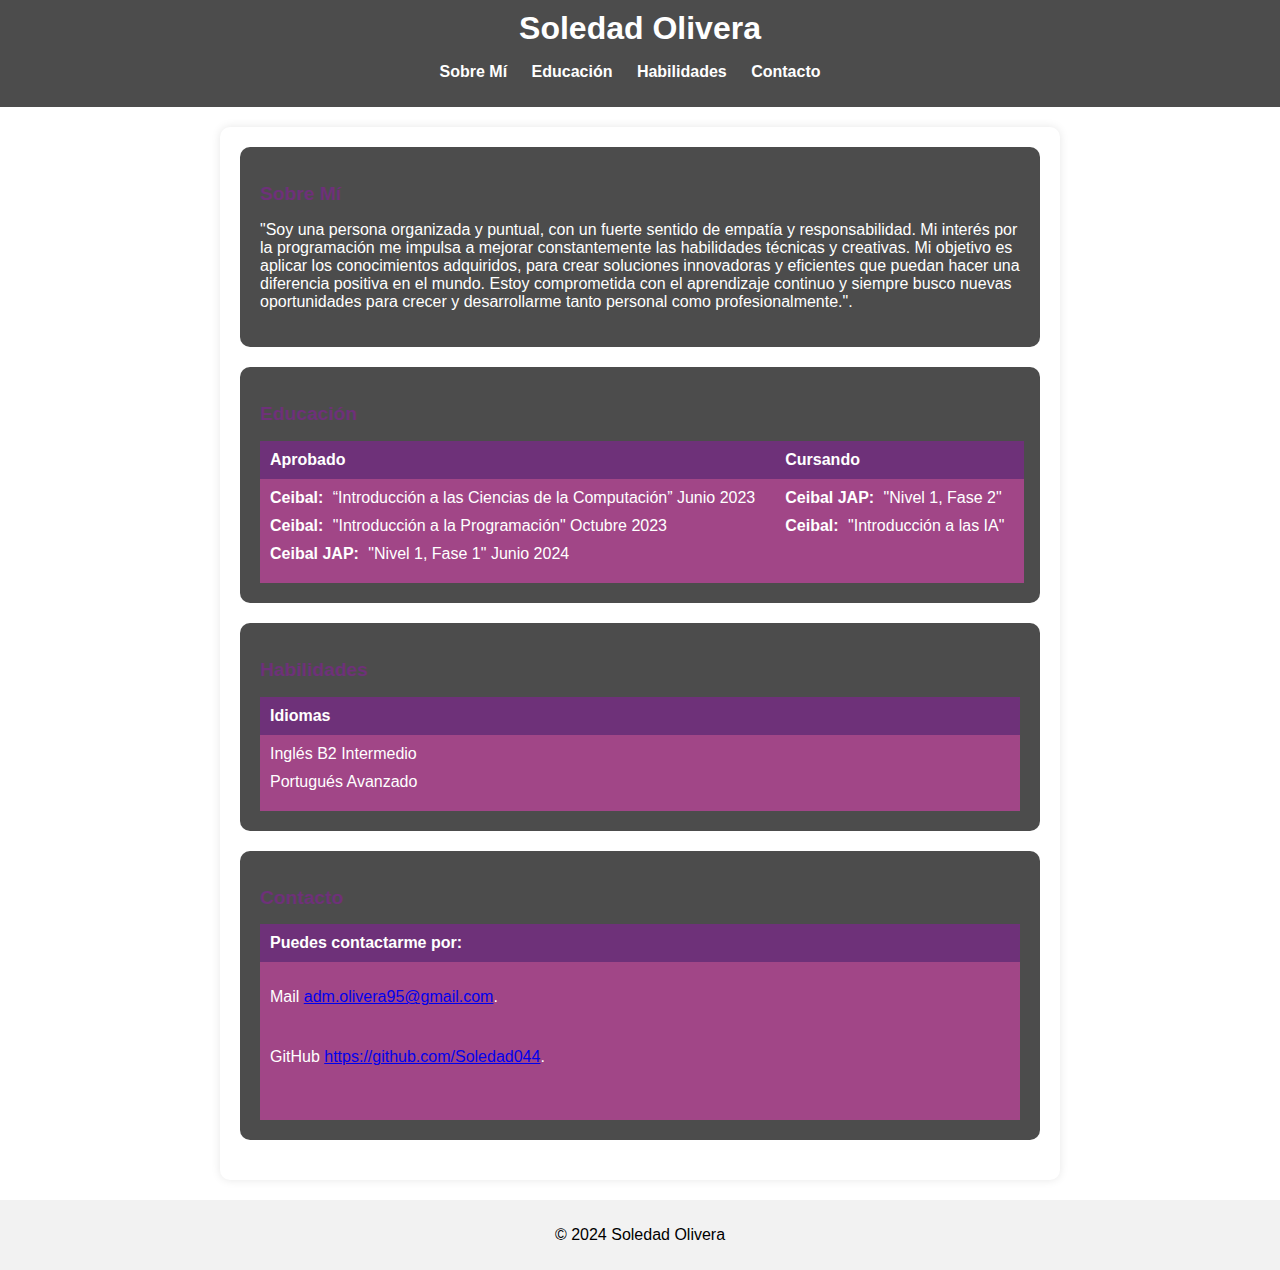
==== index.html @ cf4e7a8e ""Modificados los nombres para mejor visualización"" ====
<!DOCTYPE html>
<html lang="es">
<head>
    <meta charset="UTF-8">
    <meta name="viewport" content="width=device-width, initial-scale=1.0">
    <title>Portfolio 1</title>
    <link rel="stylesheet" href="styles.css">
</head>

<body>
    <header>
        <h1>Soledad Olivera</h1>
        <nav>
            <ul>
                <li><a href="#sobre-mi">Sobre Mí</a></li>
                <li><a href="#educacion">Educación</a></li>
                <li><a href="#habilidades">Habilidades</a></li>
                <li><a href="#contacto">Contacto</a></li>
            </ul>
        </nav>
    </header>

    <main>
        <section id="sobre-mi">
            <h2>Sobre Mí</h2>
            <p>"Soy una persona organizada y puntual, con un fuerte sentido de empatía y responsabilidad. 
                Mi interés por la programación me impulsa a mejorar constantemente las habilidades técnicas y creativas. 
                Mi objetivo es aplicar los conocimientos adquiridos, para crear soluciones innovadoras y eficientes 
                que puedan hacer una diferencia positiva en el mundo.
                Estoy comprometida con el aprendizaje continuo y siempre busco nuevas oportunidades para crecer y 
                desarrollarme tanto personal como profesionalmente.".</p>
        </section>

        <section id="educacion">
            <h2>Educación</h2>
            <table>
                <thead>
                    <tr>
                        <th>Aprobado</th>
                        <th>Cursando</th>
                    </tr>
                </thead>
                <tbody>
                    <tr>
                        <td>
                            <ul>
                                <li><strong>Ceibal:</strong> “Introducción a las Ciencias de la Computación” Junio 2023</li><br>
                                <li><strong>Ceibal:</strong> "Introducción a la Programación" Octubre 2023</li><br>
                                <li><strong>Ceibal JAP:</strong> "Nivel 1, Fase 1" Junio 2024</li><br>
                            </ul>
                        </td>
                        <td>
                            <ul>
                                <li><strong>Ceibal JAP:</strong> "Nivel 1, Fase 2"</li><br>
                                <li><strong>Ceibal:</strong> "Introducción a las IA"</li><br>
                            </ul>
                        </td>
                    </tr>
                </tbody>
            </table>
        </section>

        <section id="habilidades">
            <h2>Habilidades</h2>  
 <table>
    <thead>
        <tr>
            <th>Idiomas</th>
        </tr>
    </thead>
    <tbody>
        <tr>
            <td>
                <ul>
                    <li>Inglés B2 Intermedio</li><br>
                    <li>Portugués Avanzado<br>
               </ul>
            </td>
        </tr>
    </tbody>
</table>
        </section>

        <section id="contacto">
            <h2>Contacto</h2>
            <table>
                <thead>
                    <tr>
                        <th>Puedes contactarme por:</th>
                    </tr>
                </thead>
                <tbody>
                    <tr>
                        <td>
                            <ul>
                                <li><p>Mail <a href="mailto:adm.olivera95@gmail.com">adm.olivera95@gmail.com</a>.</p></li><br>
                                <li><p>GitHub <a href="https://github.com/Soledad044">https://github.com/Soledad044</a>.</p><br>
                           </ul>
                        </td>
                    </tr>
                </tbody>
            </table>
        </section>
    </main>

    <footer>
        <p>&copy; 2024 Soledad Olivera</p>
    </footer>
</body>
</html>
---- styles.css ----
/* Estilos generales */
body {
    background-image: url('https://images4.alphacoders.com/134/thumb-1920-1347180.png');
    background-size: cover;
    background-repeat: no-repeat;
    background-attachment: fixed;
    font-family: Arial, sans-serif;
    color: #000000; /* Color de texto principal */
    margin: 0;
    padding: 0;
    text-align: left; /* Alineación general del texto a la izquierda */
}

header {
    background-color: rgba(0, 0, 0, 0.7); /* Fondo negro semitransparente para el encabezado */
    padding: 10px 0;
    text-align: center;
}

header h1 {
    color: #fff; /* Color de texto blanco para el encabezado */
    margin: 0;
}

header nav ul {
    list-style-type: none;
    padding: 0;
}

header nav ul li {
    display: inline-block;
    margin-right: 20px;
}

header nav ul li a {
    color: #fff;
    text-decoration: none;
    font-weight: bold;
    transition: color 0.3s ease;
}

header nav ul li a:hover {
    color: #e75480; /* Cambio de color al pasar el mouse sobre los enlaces */
}

main {
    padding: 20px;
    margin: 20px auto;
    max-width: 800px;
    border-radius: 10px;
    box-shadow: 0 0 10px rgba(0, 0, 0, 0.1); /* Sombra ligera */
}

section {
    margin-bottom: 20px;
    padding: 20px;
    border-radius: 10px;
    background-color: rgba(0, 0, 0, 0.7); /* Fondo negro semitransparente para las secciones */
    color: #fff; /* Texto blanco para las secciones */
}

section h2 {
    color: #6e3179; /* Morado oscuro para los títulos de sección */
    font-family: Arial, Helvetica, sans-serif;
    font-size: larger;
    }

section ul {
    list-style-type: none;
    padding: 0;
    overflow-x: auto; /* Añadido para que se pueda hacer scroll horizontal en caso de contenido desbordante */
    white-space: nowrap; /* Evita que los elementos se salten de línea */
}

section ul li {
    display: inline-block;
    margin-right: 10px;
}

section ul li strong {
    font-weight: bold;
    margin-right: 5px;
}

/* Estilos para la sección de Sobre Mí */
#sobre-mi {
    text-align: left; /* Alineación a la izquierda del texto */
    padding: 20px;
    margin-bottom: 20px;
    border-radius: 10px;
    background-color: rgba(0, 0, 0, 0.7);
    color: #fff;
}

/* Estilos para la sección de Educación */
#educacion {
    text-align: left; /* Alineación a la izquierda del texto */
    padding: 20px;
    margin-bottom: 20px;
    border-radius: 10px;
    background-color: rgba(0, 0, 0, 0.7);
    color: #fff;
}

#educacion table {
    width: 100%;
    border-collapse: collapse;
}

#educacion table th,
#educacion table td {
    padding: 10px;
    text-align: left;
    vertical-align: top;
}

#educacion table th {
    background-color: #6e3179; /* Morado oscuro para el fondo de los encabezados */
    color: #fff; /* Texto blanco para los encabezados */
    font-weight: bold;
}

#educacion table td ul {
    list-style-type: none;
    padding: 0;
    margin: 0;
}

#educacion table td:nth-child(odd) {
    background-color: rgba(198, 69, 161, 0.7); 
}

#educacion table td:nth-child(even) {
    background-color: rgba(198, 69, 161, 0.7); 
}

#educacion table td:nth-child(odd) ul li,
#educacion table td:nth-child(even) ul li {
    margin-bottom: 10px; /* Espacio entre los elementos de lista */
}

/* Estilos para la sección de Habilidades */
#habilidades {
    text-align: left; /* Alineación a la izquierda del texto */
    padding: 20px;
    margin-bottom: 20px;
    border-radius: 10px;
    background-color: rgba(0, 0, 0, 0.7);
    color: #fff;
}

#habilidades table {
    width: 100%;
    border-collapse: collapse;
    margin-top: 10px; /* Añadido para separación superior */
}

#habilidades table th,
#habilidades table td {
    padding: 10px;
    text-align: left;
    vertical-align: top;
}

#habilidades table th {
    background-color: #6e3179;
    color: #fff;
    font-weight: bold;
}

#habilidades table td ul {
    list-style-type: none;
    padding: 0;
    margin: 0;
}

#habilidades table td {
    background-color: rgba(198, 69, 161, 0.7);
}

#habilidades table td ul li {
    margin-bottom: 10px;
}

/* Estilos para la sección de Contacto */
#contacto {
    text-align: left; /* Alineación a la izquierda del texto */
    padding: 20px;
    border-radius: 10px;
    background-color: rgba(0, 0, 0, 0.7);
    color: #fff;
}

#contacto table {
    width: 100%;
    border-collapse: collapse;
    margin-top: 10px; /* Añadido para separación superior */
}

#contacto table th,
#contacto table td {
    padding: 10px;
    text-align: left;
    vertical-align: top;
}

#contacto table th {
    background-color: #6e3179;
    color: #fff;
    font-weight: bold;
}

#contacto table td ul {
    list-style-type: none;
    padding: 0;
    margin: 0;
}

#contacto table td {
    background-color: rgba(198, 69, 161, 0.7);
}

#contacto table td ul li {
    margin-bottom: 10px;
}

/* Estilo para el footer */
footer {
    text-align: center;
    padding: 10px;
    background-color: #f2f2f2;
}
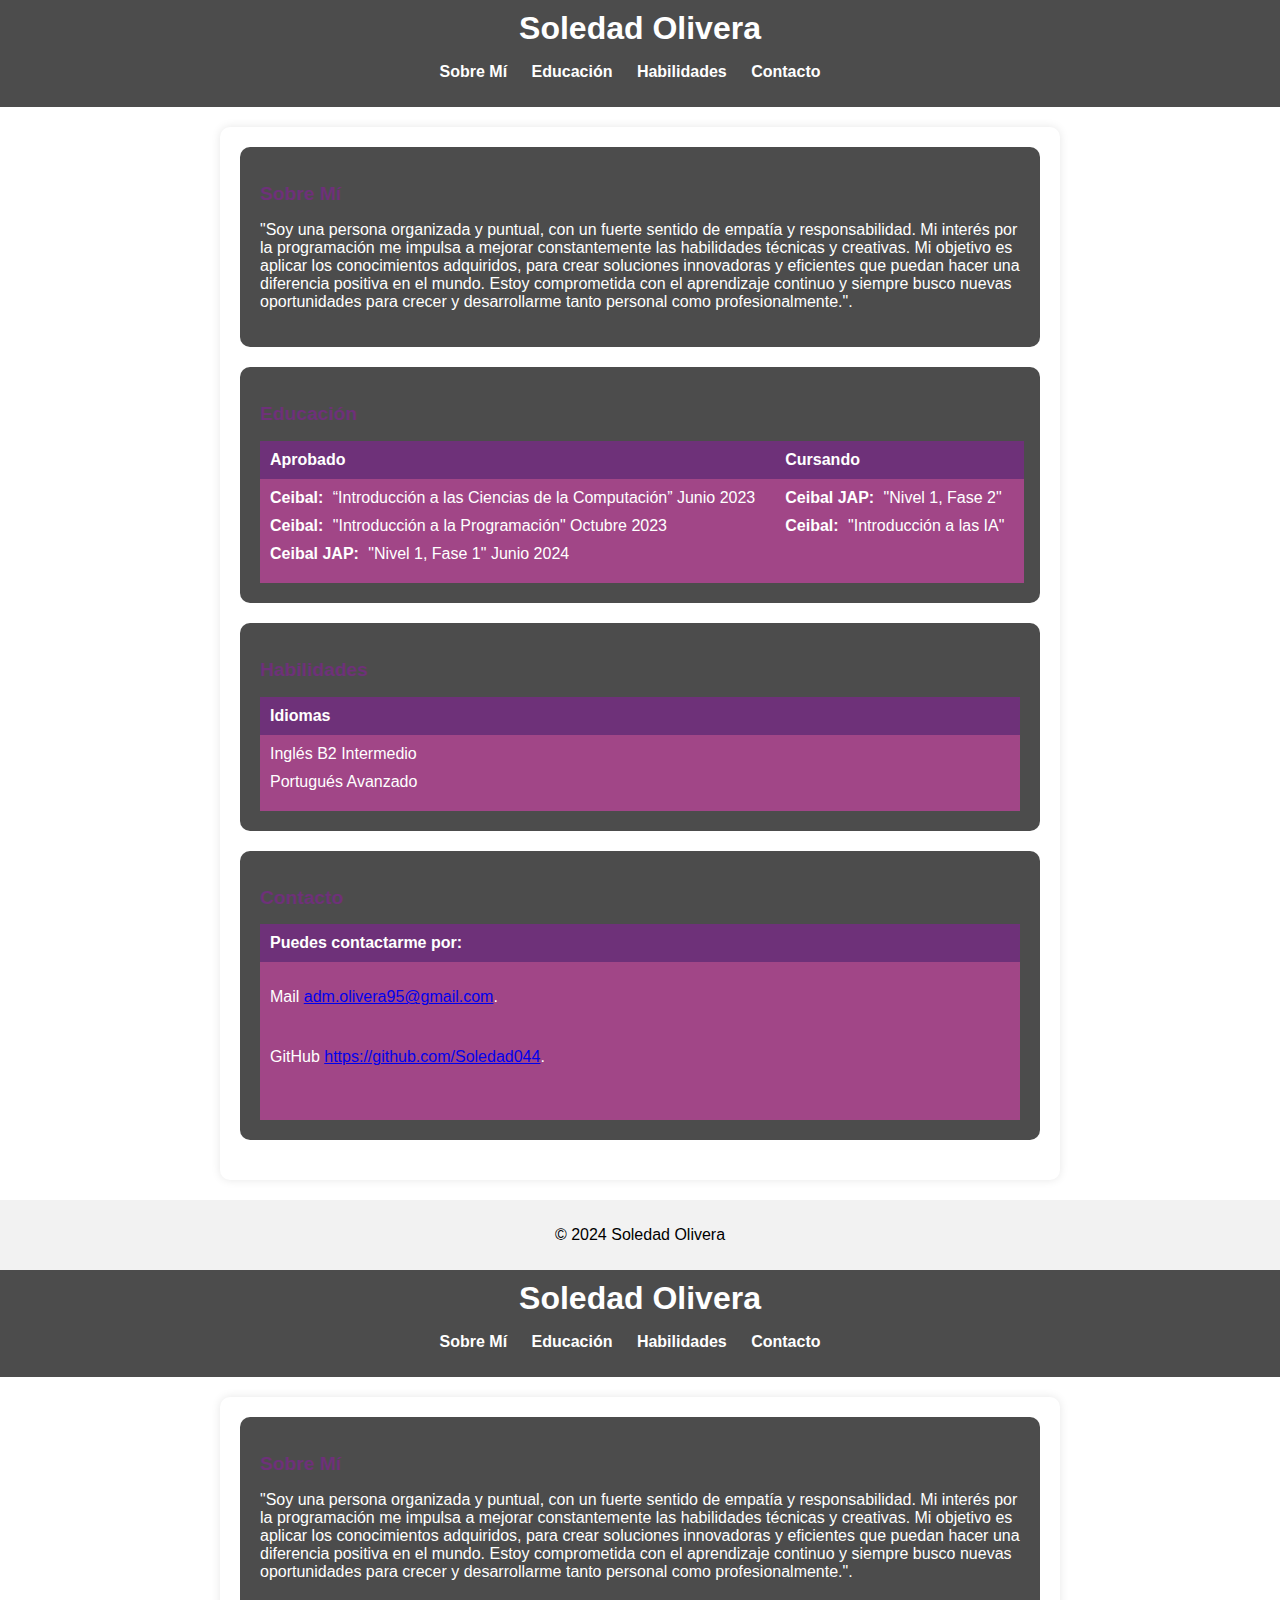
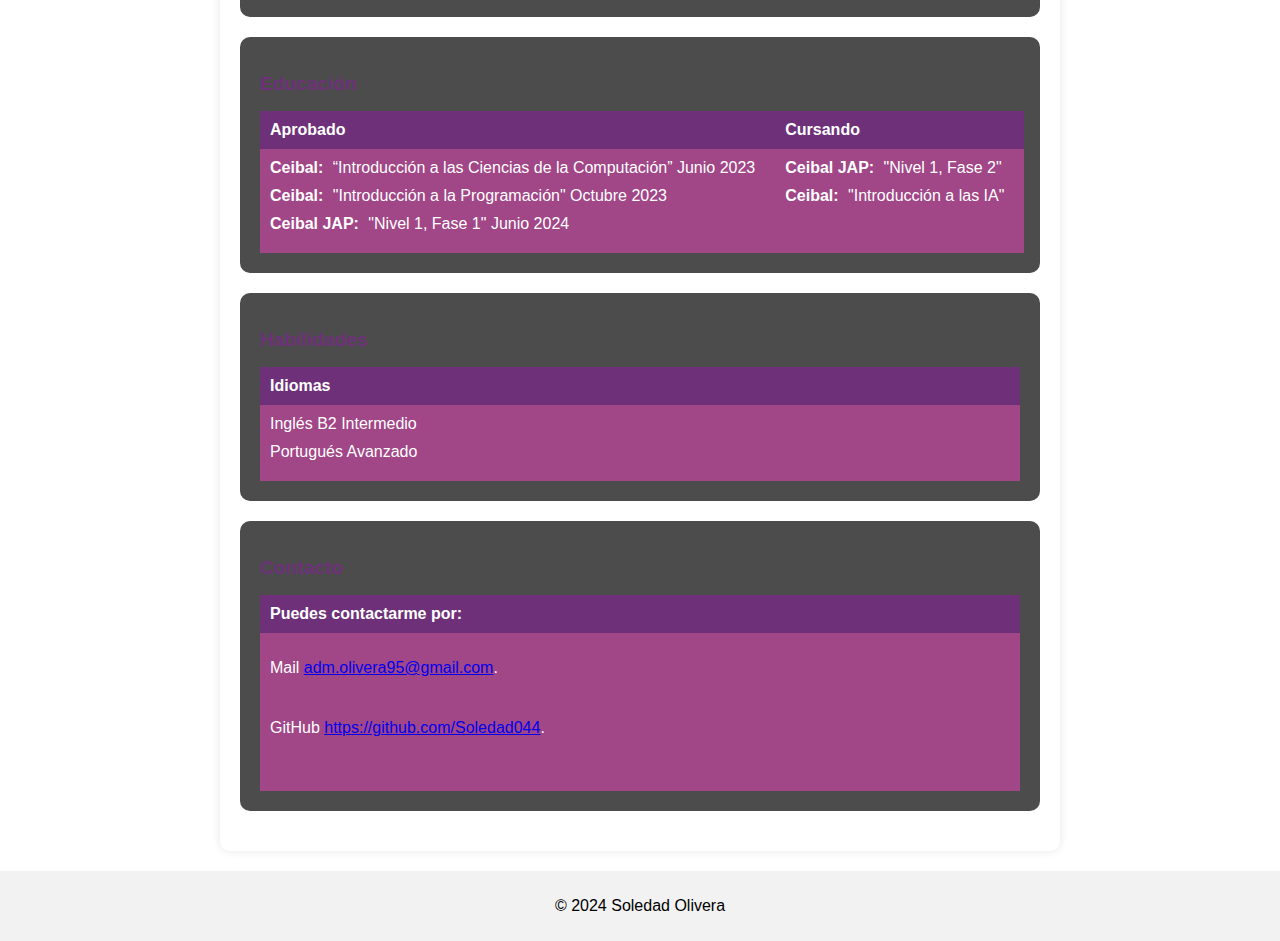
==== commit b3f14faf: ""merge"" ====
--- a/index.html
+++ b/index.html
@@ -108,3 +108,113 @@
     </footer>
 </body>
 </html>
+<!DOCTYPE html>
+<html lang="es">
+<head>
+    <meta charset="UTF-8">
+    <meta name="viewport" content="width=device-width, initial-scale=1.0">
+    <title>Portfolio 1</title>
+    <link rel="stylesheet" href="styles.css">
+</head>
+
+<body>
+    <header>
+        <h1>Soledad Olivera</h1>
+        <nav>
+            <ul>
+                <li><a href="#sobre-mi">Sobre Mí</a></li>
+                <li><a href="#educacion">Educación</a></li>
+                <li><a href="#habilidades">Habilidades</a></li>
+                <li><a href="#contacto">Contacto</a></li>
+            </ul>
+        </nav>
+    </header>
+
+    <main>
+        <section id="sobre-mi">
+            <h2>Sobre Mí</h2>
+            <p>"Soy una persona organizada y puntual, con un fuerte sentido de empatía y responsabilidad. 
+                Mi interés por la programación me impulsa a mejorar constantemente las habilidades técnicas y creativas. 
+                Mi objetivo es aplicar los conocimientos adquiridos, para crear soluciones innovadoras y eficientes 
+                que puedan hacer una diferencia positiva en el mundo.
+                Estoy comprometida con el aprendizaje continuo y siempre busco nuevas oportunidades para crecer y 
+                desarrollarme tanto personal como profesionalmente.".</p>
+        </section>
+
+        <section id="educacion">
+            <h2>Educación</h2>
+            <table>
+                <thead>
+                    <tr>
+                        <th>Aprobado</th>
+                        <th>Cursando</th>
+                    </tr>
+                </thead>
+                <tbody>
+                    <tr>
+                        <td>
+                            <ul>
+                                <li><strong>Ceibal:</strong> “Introducción a las Ciencias de la Computación” Junio 2023</li><br>
+                                <li><strong>Ceibal:</strong> "Introducción a la Programación" Octubre 2023</li><br>
+                                <li><strong>Ceibal JAP:</strong> "Nivel 1, Fase 1" Junio 2024</li><br>
+                            </ul>
+                        </td>
+                        <td>
+                            <ul>
+                                <li><strong>Ceibal JAP:</strong> "Nivel 1, Fase 2"</li><br>
+                                <li><strong>Ceibal:</strong> "Introducción a las IA"</li><br>
+                            </ul>
+                        </td>
+                    </tr>
+                </tbody>
+            </table>
+        </section>
+
+        <section id="habilidades">
+            <h2>Habilidades</h2>  
+ <table>
+    <thead>
+        <tr>
+            <th>Idiomas</th>
+        </tr>
+    </thead>
+    <tbody>
+        <tr>
+            <td>
+                <ul>
+                    <li>Inglés B2 Intermedio</li><br>
+                    <li>Portugués Avanzado<br>
+               </ul>
+            </td>
+        </tr>
+    </tbody>
+</table>
+        </section>
+
+        <section id="contacto">
+            <h2>Contacto</h2>
+            <table>
+                <thead>
+                    <tr>
+                        <th>Puedes contactarme por:</th>
+                    </tr>
+                </thead>
+                <tbody>
+                    <tr>
+                        <td>
+                            <ul>
+                                <li><p>Mail <a href="mailto:adm.olivera95@gmail.com">adm.olivera95@gmail.com</a>.</p></li><br>
+                                <li><p>GitHub <a href="https://github.com/Soledad044">https://github.com/Soledad044</a>.</p><br>
+                           </ul>
+                        </td>
+                    </tr>
+                </tbody>
+            </table>
+        </section>
+    </main>
+
+    <footer>
+        <p>&copy; 2024 Soledad Olivera</p>
+    </footer>
+</body>
+</html>
--- a/styles.css
+++ b/styles.css
@@ -231,3 +231,236 @@
     background-color: #f2f2f2;
 }
 
+/* Estilos generales */
+body {
+    background-image: url('https://images4.alphacoders.com/134/thumb-1920-1347180.png');
+    background-size: cover;
+    background-repeat: no-repeat;
+    background-attachment: fixed;
+    font-family: Arial, sans-serif;
+    color: #000000; /* Color de texto principal */
+    margin: 0;
+    padding: 0;
+    text-align: left; /* Alineación general del texto a la izquierda */
+}
+
+header {
+    background-color: rgba(0, 0, 0, 0.7); /* Fondo negro semitransparente para el encabezado */
+    padding: 10px 0;
+    text-align: center;
+}
+
+header h1 {
+    color: #fff; /* Color de texto blanco para el encabezado */
+    margin: 0;
+}
+
+header nav ul {
+    list-style-type: none;
+    padding: 0;
+}
+
+header nav ul li {
+    display: inline-block;
+    margin-right: 20px;
+}
+
+header nav ul li a {
+    color: #fff;
+    text-decoration: none;
+    font-weight: bold;
+    transition: color 0.3s ease;
+}
+
+header nav ul li a:hover {
+    color: #e75480; /* Cambio de color al pasar el mouse sobre los enlaces */
+}
+
+main {
+    padding: 20px;
+    margin: 20px auto;
+    max-width: 800px;
+    border-radius: 10px;
+    box-shadow: 0 0 10px rgba(0, 0, 0, 0.1); /* Sombra ligera */
+}
+
+section {
+    margin-bottom: 20px;
+    padding: 20px;
+    border-radius: 10px;
+    background-color: rgba(0, 0, 0, 0.7); /* Fondo negro semitransparente para las secciones */
+    color: #fff; /* Texto blanco para las secciones */
+}
+
+section h2 {
+    color: #6e3179; /* Morado oscuro para los títulos de sección */
+    font-family: Arial, Helvetica, sans-serif;
+    font-size: larger;
+    }
+
+section ul {
+    list-style-type: none;
+    padding: 0;
+    overflow-x: auto; /* Añadido para que se pueda hacer scroll horizontal en caso de contenido desbordante */
+    white-space: nowrap; /* Evita que los elementos se salten de línea */
+}
+
+section ul li {
+    display: inline-block;
+    margin-right: 10px;
+}
+
+section ul li strong {
+    font-weight: bold;
+    margin-right: 5px;
+}
+
+/* Estilos para la sección de Sobre Mí */
+#sobre-mi {
+    text-align: left; /* Alineación a la izquierda del texto */
+    padding: 20px;
+    margin-bottom: 20px;
+    border-radius: 10px;
+    background-color: rgba(0, 0, 0, 0.7);
+    color: #fff;
+}
+
+/* Estilos para la sección de Educación */
+#educacion {
+    text-align: left; /* Alineación a la izquierda del texto */
+    padding: 20px;
+    margin-bottom: 20px;
+    border-radius: 10px;
+    background-color: rgba(0, 0, 0, 0.7);
+    color: #fff;
+}
+
+#educacion table {
+    width: 100%;
+    border-collapse: collapse;
+}
+
+#educacion table th,
+#educacion table td {
+    padding: 10px;
+    text-align: left;
+    vertical-align: top;
+}
+
+#educacion table th {
+    background-color: #6e3179; /* Morado oscuro para el fondo de los encabezados */
+    color: #fff; /* Texto blanco para los encabezados */
+    font-weight: bold;
+}
+
+#educacion table td ul {
+    list-style-type: none;
+    padding: 0;
+    margin: 0;
+}
+
+#educacion table td:nth-child(odd) {
+    background-color: rgba(198, 69, 161, 0.7); 
+}
+
+#educacion table td:nth-child(even) {
+    background-color: rgba(198, 69, 161, 0.7); 
+}
+
+#educacion table td:nth-child(odd) ul li,
+#educacion table td:nth-child(even) ul li {
+    margin-bottom: 10px; /* Espacio entre los elementos de lista */
+}
+
+/* Estilos para la sección de Habilidades */
+#habilidades {
+    text-align: left; /* Alineación a la izquierda del texto */
+    padding: 20px;
+    margin-bottom: 20px;
+    border-radius: 10px;
+    background-color: rgba(0, 0, 0, 0.7);
+    color: #fff;
+}
+
+#habilidades table {
+    width: 100%;
+    border-collapse: collapse;
+    margin-top: 10px; /* Añadido para separación superior */
+}
+
+#habilidades table th,
+#habilidades table td {
+    padding: 10px;
+    text-align: left;
+    vertical-align: top;
+}
+
+#habilidades table th {
+    background-color: #6e3179;
+    color: #fff;
+    font-weight: bold;
+}
+
+#habilidades table td ul {
+    list-style-type: none;
+    padding: 0;
+    margin: 0;
+}
+
+#habilidades table td {
+    background-color: rgba(198, 69, 161, 0.7);
+}
+
+#habilidades table td ul li {
+    margin-bottom: 10px;
+}
+
+/* Estilos para la sección de Contacto */
+#contacto {
+    text-align: left; /* Alineación a la izquierda del texto */
+    padding: 20px;
+    border-radius: 10px;
+    background-color: rgba(0, 0, 0, 0.7);
+    color: #fff;
+}
+
+#contacto table {
+    width: 100%;
+    border-collapse: collapse;
+    margin-top: 10px; /* Añadido para separación superior */
+}
+
+#contacto table th,
+#contacto table td {
+    padding: 10px;
+    text-align: left;
+    vertical-align: top;
+}
+
+#contacto table th {
+    background-color: #6e3179;
+    color: #fff;
+    font-weight: bold;
+}
+
+#contacto table td ul {
+    list-style-type: none;
+    padding: 0;
+    margin: 0;
+}
+
+#contacto table td {
+    background-color: rgba(198, 69, 161, 0.7);
+}
+
+#contacto table td ul li {
+    margin-bottom: 10px;
+}
+
+/* Estilo para el footer */
+footer {
+    text-align: center;
+    padding: 10px;
+    background-color: #f2f2f2;
+}
+
--- a/styles.css
+++ b/styles.css
@@ -231,3 +231,236 @@
     background-color: #f2f2f2;
 }
 
+/* Estilos generales */
+body {
+    background-image: url('https://images4.alphacoders.com/134/thumb-1920-1347180.png');
+    background-size: cover;
+    background-repeat: no-repeat;
+    background-attachment: fixed;
+    font-family: Arial, sans-serif;
+    color: #000000; /* Color de texto principal */
+    margin: 0;
+    padding: 0;
+    text-align: left; /* Alineación general del texto a la izquierda */
+}
+
+header {
+    background-color: rgba(0, 0, 0, 0.7); /* Fondo negro semitransparente para el encabezado */
+    padding: 10px 0;
+    text-align: center;
+}
+
+header h1 {
+    color: #fff; /* Color de texto blanco para el encabezado */
+    margin: 0;
+}
+
+header nav ul {
+    list-style-type: none;
+    padding: 0;
+}
+
+header nav ul li {
+    display: inline-block;
+    margin-right: 20px;
+}
+
+header nav ul li a {
+    color: #fff;
+    text-decoration: none;
+    font-weight: bold;
+    transition: color 0.3s ease;
+}
+
+header nav ul li a:hover {
+    color: #e75480; /* Cambio de color al pasar el mouse sobre los enlaces */
+}
+
+main {
+    padding: 20px;
+    margin: 20px auto;
+    max-width: 800px;
+    border-radius: 10px;
+    box-shadow: 0 0 10px rgba(0, 0, 0, 0.1); /* Sombra ligera */
+}
+
+section {
+    margin-bottom: 20px;
+    padding: 20px;
+    border-radius: 10px;
+    background-color: rgba(0, 0, 0, 0.7); /* Fondo negro semitransparente para las secciones */
+    color: #fff; /* Texto blanco para las secciones */
+}
+
+section h2 {
+    color: #6e3179; /* Morado oscuro para los títulos de sección */
+    font-family: Arial, Helvetica, sans-serif;
+    font-size: larger;
+    }
+
+section ul {
+    list-style-type: none;
+    padding: 0;
+    overflow-x: auto; /* Añadido para que se pueda hacer scroll horizontal en caso de contenido desbordante */
+    white-space: nowrap; /* Evita que los elementos se salten de línea */
+}
+
+section ul li {
+    display: inline-block;
+    margin-right: 10px;
+}
+
+section ul li strong {
+    font-weight: bold;
+    margin-right: 5px;
+}
+
+/* Estilos para la sección de Sobre Mí */
+#sobre-mi {
+    text-align: left; /* Alineación a la izquierda del texto */
+    padding: 20px;
+    margin-bottom: 20px;
+    border-radius: 10px;
+    background-color: rgba(0, 0, 0, 0.7);
+    color: #fff;
+}
+
+/* Estilos para la sección de Educación */
+#educacion {
+    text-align: left; /* Alineación a la izquierda del texto */
+    padding: 20px;
+    margin-bottom: 20px;
+    border-radius: 10px;
+    background-color: rgba(0, 0, 0, 0.7);
+    color: #fff;
+}
+
+#educacion table {
+    width: 100%;
+    border-collapse: collapse;
+}
+
+#educacion table th,
+#educacion table td {
+    padding: 10px;
+    text-align: left;
+    vertical-align: top;
+}
+
+#educacion table th {
+    background-color: #6e3179; /* Morado oscuro para el fondo de los encabezados */
+    color: #fff; /* Texto blanco para los encabezados */
+    font-weight: bold;
+}
+
+#educacion table td ul {
+    list-style-type: none;
+    padding: 0;
+    margin: 0;
+}
+
+#educacion table td:nth-child(odd) {
+    background-color: rgba(198, 69, 161, 0.7); 
+}
+
+#educacion table td:nth-child(even) {
+    background-color: rgba(198, 69, 161, 0.7); 
+}
+
+#educacion table td:nth-child(odd) ul li,
+#educacion table td:nth-child(even) ul li {
+    margin-bottom: 10px; /* Espacio entre los elementos de lista */
+}
+
+/* Estilos para la sección de Habilidades */
+#habilidades {
+    text-align: left; /* Alineación a la izquierda del texto */
+    padding: 20px;
+    margin-bottom: 20px;
+    border-radius: 10px;
+    background-color: rgba(0, 0, 0, 0.7);
+    color: #fff;
+}
+
+#habilidades table {
+    width: 100%;
+    border-collapse: collapse;
+    margin-top: 10px; /* Añadido para separación superior */
+}
+
+#habilidades table th,
+#habilidades table td {
+    padding: 10px;
+    text-align: left;
+    vertical-align: top;
+}
+
+#habilidades table th {
+    background-color: #6e3179;
+    color: #fff;
+    font-weight: bold;
+}
+
+#habilidades table td ul {
+    list-style-type: none;
+    padding: 0;
+    margin: 0;
+}
+
+#habilidades table td {
+    background-color: rgba(198, 69, 161, 0.7);
+}
+
+#habilidades table td ul li {
+    margin-bottom: 10px;
+}
+
+/* Estilos para la sección de Contacto */
+#contacto {
+    text-align: left; /* Alineación a la izquierda del texto */
+    padding: 20px;
+    border-radius: 10px;
+    background-color: rgba(0, 0, 0, 0.7);
+    color: #fff;
+}
+
+#contacto table {
+    width: 100%;
+    border-collapse: collapse;
+    margin-top: 10px; /* Añadido para separación superior */
+}
+
+#contacto table th,
+#contacto table td {
+    padding: 10px;
+    text-align: left;
+    vertical-align: top;
+}
+
+#contacto table th {
+    background-color: #6e3179;
+    color: #fff;
+    font-weight: bold;
+}
+
+#contacto table td ul {
+    list-style-type: none;
+    padding: 0;
+    margin: 0;
+}
+
+#contacto table td {
+    background-color: rgba(198, 69, 161, 0.7);
+}
+
+#contacto table td ul li {
+    margin-bottom: 10px;
+}
+
+/* Estilo para el footer */
+footer {
+    text-align: center;
+    padding: 10px;
+    background-color: #f2f2f2;
+}
+
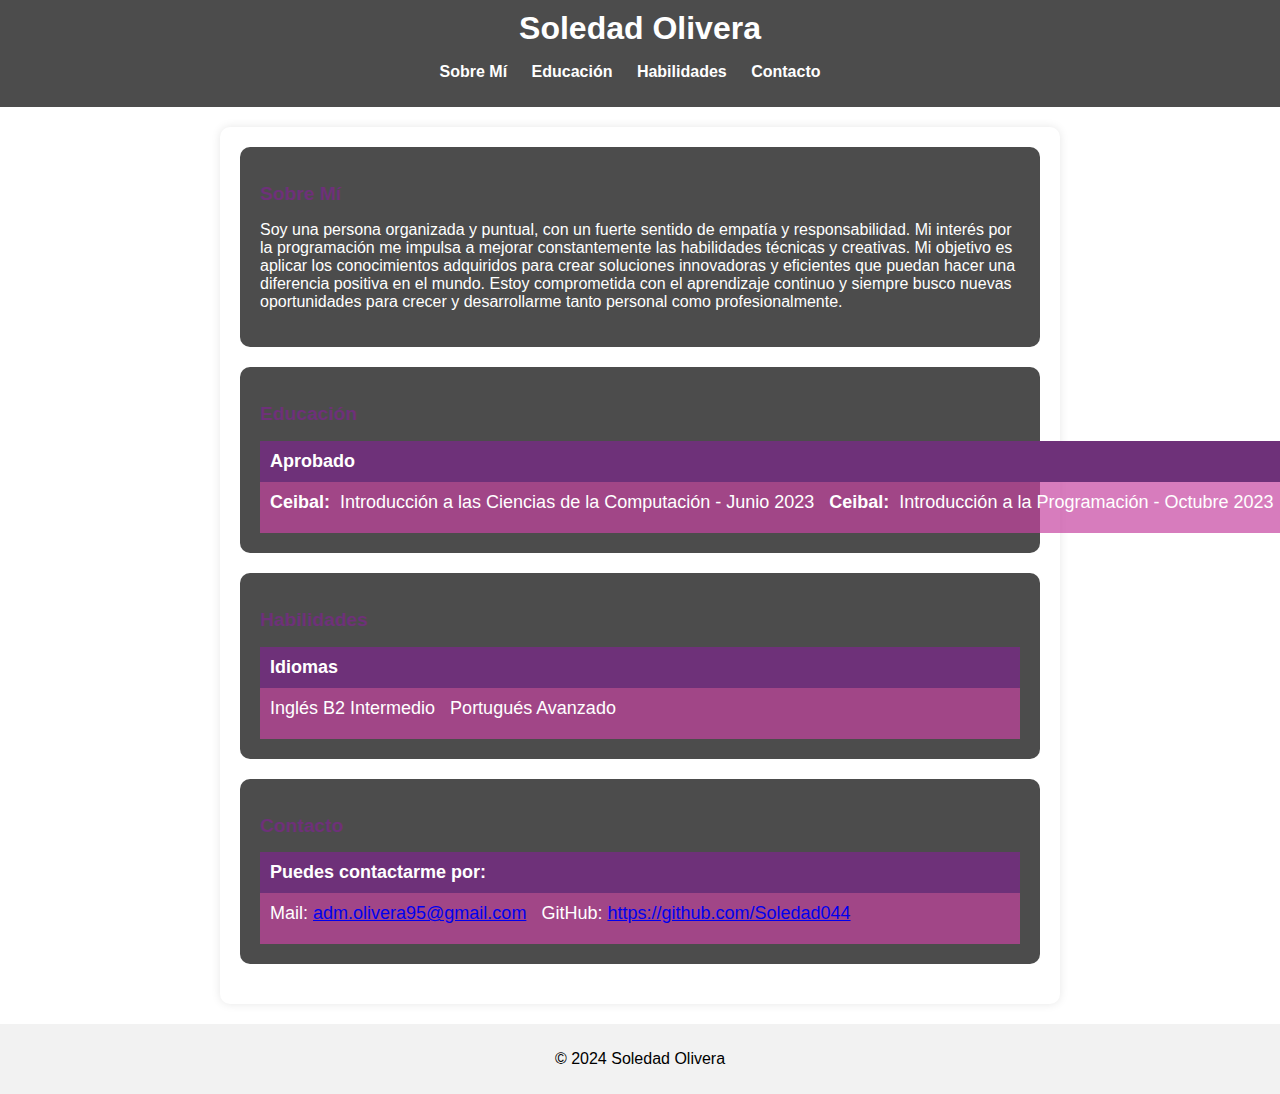
==== commit 4ef8a896: ""Cambios realizados para estar al día con lo solicitado en Semana 9"" ====
--- a/index.html
+++ b/index.html
@@ -23,12 +23,7 @@
     <main>
         <section id="sobre-mi">
             <h2>Sobre Mí</h2>
-            <p>"Soy una persona organizada y puntual, con un fuerte sentido de empatía y responsabilidad. 
-                Mi interés por la programación me impulsa a mejorar constantemente las habilidades técnicas y creativas. 
-                Mi objetivo es aplicar los conocimientos adquiridos, para crear soluciones innovadoras y eficientes 
-                que puedan hacer una diferencia positiva en el mundo.
-                Estoy comprometida con el aprendizaje continuo y siempre busco nuevas oportunidades para crecer y 
-                desarrollarme tanto personal como profesionalmente.".</p>
+            <p>Soy una persona organizada y puntual, con un fuerte sentido de empatía y responsabilidad. Mi interés por la programación me impulsa a mejorar constantemente las habilidades técnicas y creativas. Mi objetivo es aplicar los conocimientos adquiridos para crear soluciones innovadoras y eficientes que puedan hacer una diferencia positiva en el mundo. Estoy comprometida con el aprendizaje continuo y siempre busco nuevas oportunidades para crecer y desarrollarme tanto personal como profesionalmente.</p>
         </section>
 
         <section id="educacion">
@@ -44,15 +39,15 @@
                     <tr>
                         <td>
                             <ul>
-                                <li><strong>Ceibal:</strong> “Introducción a las Ciencias de la Computación” Junio 2023</li><br>
-                                <li><strong>Ceibal:</strong> "Introducción a la Programación" Octubre 2023</li><br>
-                                <li><strong>Ceibal JAP:</strong> "Nivel 1, Fase 1" Junio 2024</li><br>
+                                <li><strong>Ceibal:</strong> Introducción a las Ciencias de la Computación - Junio 2023</li>
+                                <li><strong>Ceibal:</strong> Introducción a la Programación - Octubre 2023</li>
+                                <li><strong>Ceibal JAP:</strong> Nivel 1, Fase 1 - Junio 2024</li>
                             </ul>
                         </td>
                         <td>
                             <ul>
-                                <li><strong>Ceibal JAP:</strong> "Nivel 1, Fase 2"</li><br>
-                                <li><strong>Ceibal:</strong> "Introducción a las IA"</li><br>
+                                <li><strong>Ceibal JAP:</strong> Nivel 1, Fase 2</li>
+                                <li><strong>Ceibal:</strong> Introducción a las IA</li>
                             </ul>
                         </td>
                     </tr>
@@ -62,23 +57,23 @@
 
         <section id="habilidades">
             <h2>Habilidades</h2>  
- <table>
-    <thead>
-        <tr>
-            <th>Idiomas</th>
-        </tr>
-    </thead>
-    <tbody>
-        <tr>
-            <td>
-                <ul>
-                    <li>Inglés B2 Intermedio</li><br>
-                    <li>Portugués Avanzado<br>
-               </ul>
-            </td>
-        </tr>
-    </tbody>
-</table>
+            <table>
+                <thead>
+                    <tr>
+                        <th>Idiomas</th>
+                    </tr>
+                </thead>
+                <tbody>
+                    <tr>
+                        <td>
+                            <ul>
+                                <li>Inglés B2 Intermedio</li>
+                                <li>Portugués Avanzado</li>
+                            </ul>
+                        </td>
+                    </tr>
+                </tbody>
+            </table>
         </section>
 
         <section id="contacto">
@@ -93,9 +88,9 @@
                     <tr>
                         <td>
                             <ul>
-                                <li><p>Mail <a href="mailto:adm.olivera95@gmail.com">adm.olivera95@gmail.com</a>.</p></li><br>
-                                <li><p>GitHub <a href="https://github.com/Soledad044">https://github.com/Soledad044</a>.</p><br>
-                           </ul>
+                                <li>Mail: <a href="mailto:adm.olivera95@gmail.com">adm.olivera95@gmail.com</a></li>
+                                <li>GitHub: <a href="https://github.com/Soledad044">https://github.com/Soledad044</a></li>
+                            </ul>
                         </td>
                     </tr>
                 </tbody>
@@ -108,113 +103,3 @@
     </footer>
 </body>
 </html>
-<!DOCTYPE html>
-<html lang="es">
-<head>
-    <meta charset="UTF-8">
-    <meta name="viewport" content="width=device-width, initial-scale=1.0">
-    <title>Portfolio 1</title>
-    <link rel="stylesheet" href="styles.css">
-</head>
-
-<body>
-    <header>
-        <h1>Soledad Olivera</h1>
-        <nav>
-            <ul>
-                <li><a href="#sobre-mi">Sobre Mí</a></li>
-                <li><a href="#educacion">Educación</a></li>
-                <li><a href="#habilidades">Habilidades</a></li>
-                <li><a href="#contacto">Contacto</a></li>
-            </ul>
-        </nav>
-    </header>
-
-    <main>
-        <section id="sobre-mi">
-            <h2>Sobre Mí</h2>
-            <p>"Soy una persona organizada y puntual, con un fuerte sentido de empatía y responsabilidad. 
-                Mi interés por la programación me impulsa a mejorar constantemente las habilidades técnicas y creativas. 
-                Mi objetivo es aplicar los conocimientos adquiridos, para crear soluciones innovadoras y eficientes 
-                que puedan hacer una diferencia positiva en el mundo.
-                Estoy comprometida con el aprendizaje continuo y siempre busco nuevas oportunidades para crecer y 
-                desarrollarme tanto personal como profesionalmente.".</p>
-        </section>
-
-        <section id="educacion">
-            <h2>Educación</h2>
-            <table>
-                <thead>
-                    <tr>
-                        <th>Aprobado</th>
-                        <th>Cursando</th>
-                    </tr>
-                </thead>
-                <tbody>
-                    <tr>
-                        <td>
-                            <ul>
-                                <li><strong>Ceibal:</strong> “Introducción a las Ciencias de la Computación” Junio 2023</li><br>
-                                <li><strong>Ceibal:</strong> "Introducción a la Programación" Octubre 2023</li><br>
-                                <li><strong>Ceibal JAP:</strong> "Nivel 1, Fase 1" Junio 2024</li><br>
-                            </ul>
-                        </td>
-                        <td>
-                            <ul>
-                                <li><strong>Ceibal JAP:</strong> "Nivel 1, Fase 2"</li><br>
-                                <li><strong>Ceibal:</strong> "Introducción a las IA"</li><br>
-                            </ul>
-                        </td>
-                    </tr>
-                </tbody>
-            </table>
-        </section>
-
-        <section id="habilidades">
-            <h2>Habilidades</h2>  
- <table>
-    <thead>
-        <tr>
-            <th>Idiomas</th>
-        </tr>
-    </thead>
-    <tbody>
-        <tr>
-            <td>
-                <ul>
-                    <li>Inglés B2 Intermedio</li><br>
-                    <li>Portugués Avanzado<br>
-               </ul>
-            </td>
-        </tr>
-    </tbody>
-</table>
-        </section>
-
-        <section id="contacto">
-            <h2>Contacto</h2>
-            <table>
-                <thead>
-                    <tr>
-                        <th>Puedes contactarme por:</th>
-                    </tr>
-                </thead>
-                <tbody>
-                    <tr>
-                        <td>
-                            <ul>
-                                <li><p>Mail <a href="mailto:adm.olivera95@gmail.com">adm.olivera95@gmail.com</a>.</p></li><br>
-                                <li><p>GitHub <a href="https://github.com/Soledad044">https://github.com/Soledad044</a>.</p><br>
-                           </ul>
-                        </td>
-                    </tr>
-                </tbody>
-            </table>
-        </section>
-    </main>
-
-    <footer>
-        <p>&copy; 2024 Soledad Olivera</p>
-    </footer>
-</body>
-</html>
--- a/styles.css
+++ b/styles.css
@@ -464,3 +464,77 @@
     background-color: #f2f2f2;
 }
 
+/* Estilos para dispositivos móviles (hasta 600px de ancho) */
+@media (max-width: 600px) {
+    header nav ul li {
+        display: block;
+        margin: 10px 0;
+    }
+
+    main {
+        padding: 10px;
+        margin: 10px auto;
+        max-width: 100%;
+    }
+
+    section {
+        padding: 10px;
+    }
+
+    table {
+        font-size: 14px; /* Ajusta el tamaño de la fuente para que se ajuste mejor a pantallas pequeñas */
+    }
+
+    table th, table td {
+        padding: 8px;
+    }
+}
+
+
+/* Estilos para tabletas (entre 601px y 1024px de ancho) */
+@media (min-width: 601px) and (max-width: 1024px) {
+    header nav ul li {
+        display: inline-block;
+        margin-right: 10px;
+    }
+
+    main {
+        padding: 15px;
+        margin: 15px auto;
+        max-width: 90%;
+    }
+
+    section {
+        padding: 15px;
+    }
+
+    table {
+        font-size: 16px; /* Ajusta el tamaño de la fuente */
+    }
+
+    table th, table td {
+        padding: 10px;
+    }
+}
+
+
+/* Estilos para pantallas grandes (más de 1024px de ancho) */
+@media (min-width: 1024px) {
+    main {
+        padding: 20px;
+        margin: 20px auto;
+        max-width: 800px; /* Ajusta el ancho máximo si es necesario */
+    }
+
+    section {
+        padding: 20px;
+    }
+
+    table {
+        font-size: 18px; /* Ajusta el tamaño de la fuente */
+    }
+
+    table th, table td {
+        padding: 12px;
+    }
+}
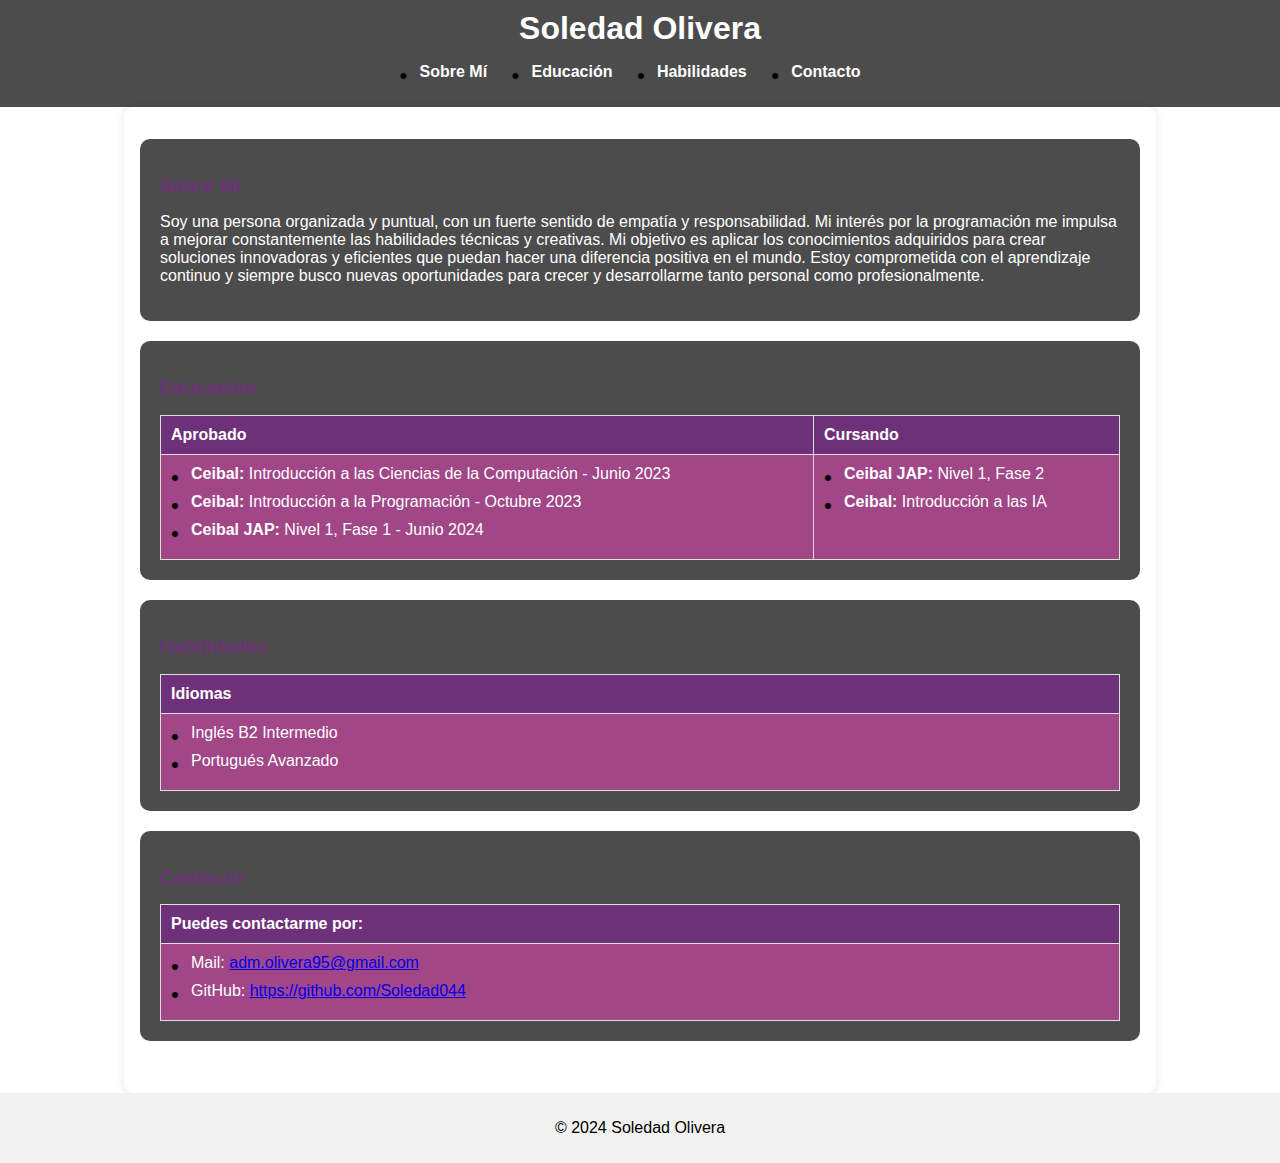
==== commit d7f7febf: ""Revisiones finales de diseño responsivo listas"" ====
--- a/index.html
+++ b/index.html
@@ -28,32 +28,35 @@
 
         <section id="educacion">
             <h2>Educación</h2>
-            <table>
-                <thead>
-                    <tr>
-                        <th>Aprobado</th>
-                        <th>Cursando</th>
-                    </tr>
-                </thead>
-                <tbody>
-                    <tr>
-                        <td>
-                            <ul>
-                                <li><strong>Ceibal:</strong> Introducción a las Ciencias de la Computación - Junio 2023</li>
-                                <li><strong>Ceibal:</strong> Introducción a la Programación - Octubre 2023</li>
-                                <li><strong>Ceibal JAP:</strong> Nivel 1, Fase 1 - Junio 2024</li>
-                            </ul>
-                        </td>
-                        <td>
-                            <ul>
-                                <li><strong>Ceibal JAP:</strong> Nivel 1, Fase 2</li>
-                                <li><strong>Ceibal:</strong> Introducción a las IA</li>
-                            </ul>
-                        </td>
-                    </tr>
-                </tbody>
-            </table>
+            <div class="table-container">
+                <table>
+                    <thead>
+                        <tr>
+                            <th>Aprobado</th>
+                            <th>Cursando</th>
+                        </tr>
+                    </thead>
+                    <tbody>
+                        <tr>
+                            <td>
+                                <ul>
+                                    <li><strong>Ceibal:</strong> Introducción a las Ciencias de la Computación - Junio 2023</li>
+                                    <li><strong>Ceibal:</strong> Introducción a la Programación - Octubre 2023</li>
+                                    <li><strong>Ceibal JAP:</strong> Nivel 1, Fase 1 - Junio 2024</li>
+                                </ul>
+                            </td>
+                            <td>
+                                <ul>
+                                    <li><strong>Ceibal JAP:</strong> Nivel 1, Fase 2</li>
+                                    <li><strong>Ceibal:</strong> Introducción a las IA</li>
+                                </ul>
+                            </td>
+                        </tr>
+                    </tbody>
+                </table>
+            </div>
         </section>
+        
 
         <section id="habilidades">
             <h2>Habilidades</h2>  
--- a/styles.css
+++ b/styles.css
@@ -5,20 +5,20 @@
     background-repeat: no-repeat;
     background-attachment: fixed;
     font-family: Arial, sans-serif;
-    color: #000000; /* Color de texto principal */
+    color: #000000;
     margin: 0;
     padding: 0;
-    text-align: left; /* Alineación general del texto a la izquierda */
+    text-align: left;
 }
 
 header {
-    background-color: rgba(0, 0, 0, 0.7); /* Fondo negro semitransparente para el encabezado */
+    background-color: rgba(0, 0, 0, 0.7);
     padding: 10px 0;
     text-align: center;
 }
 
 header h1 {
-    color: #fff; /* Color de texto blanco para el encabezado */
+    color: #fff;
     margin: 0;
 }
 
@@ -40,7 +40,7 @@
 }
 
 header nav ul li a:hover {
-    color: #e75480; /* Cambio de color al pasar el mouse sobre los enlaces */
+    color: #e75480;
 }
 
 main {
@@ -48,493 +48,156 @@
     margin: 20px auto;
     max-width: 800px;
     border-radius: 10px;
-    box-shadow: 0 0 10px rgba(0, 0, 0, 0.1); /* Sombra ligera */
+    box-shadow: 0 0 10px rgba(0, 0, 0, 0.1);
 }
 
 section {
     margin-bottom: 20px;
     padding: 20px;
     border-radius: 10px;
-    background-color: rgba(0, 0, 0, 0.7); /* Fondo negro semitransparente para las secciones */
-    color: #fff; /* Texto blanco para las secciones */
-}
-
+    background-color: rgba(0, 0, 0, 0.7);
+    color: #fff;
+}
+
+footer {
+    text-align: center;
+    padding: 10px;
+    background-color: #f2f2f2;
+}
+
+/* Estilos específicos para los títulos de las secciones */
 section h2 {
     color: #6e3179; /* Morado oscuro para los títulos de sección */
     font-family: Arial, Helvetica, sans-serif;
     font-size: larger;
-    }
-
-section ul {
-    list-style-type: none;
-    padding: 0;
-    overflow-x: auto; /* Añadido para que se pueda hacer scroll horizontal en caso de contenido desbordante */
-    white-space: nowrap; /* Evita que los elementos se salten de línea */
-}
-
-section ul li {
-    display: inline-block;
-    margin-right: 10px;
-}
-
-section ul li strong {
-    font-weight: bold;
-    margin-right: 5px;
-}
-
-/* Estilos para la sección de Sobre Mí */
-#sobre-mi {
-    text-align: left; /* Alineación a la izquierda del texto */
-    padding: 20px;
-    margin-bottom: 20px;
-    border-radius: 10px;
-    background-color: rgba(0, 0, 0, 0.7);
-    color: #fff;
-}
-
-/* Estilos para la sección de Educación */
-#educacion {
-    text-align: left; /* Alineación a la izquierda del texto */
-    padding: 20px;
-    margin-bottom: 20px;
-    border-radius: 10px;
-    background-color: rgba(0, 0, 0, 0.7);
-    color: #fff;
-}
-
-#educacion table {
+}
+
+/* Estilos para la tabla en la sección de Educación */
+.table-container {
+    overflow-x: auto;
+}
+
+table {
     width: 100%;
     border-collapse: collapse;
 }
 
-#educacion table th,
-#educacion table td {
+table th,
+table td {
     padding: 10px;
     text-align: left;
     vertical-align: top;
-}
-
-#educacion table th {
+    border: 1px solid #ddd;
+}
+
+table th {
     background-color: #6e3179; /* Morado oscuro para el fondo de los encabezados */
-    color: #fff; /* Texto blanco para los encabezados */
+    color: #fff;
     font-weight: bold;
 }
 
-#educacion table td ul {
+table td {
+    background-color: rgba(198, 69, 161, 0.7); /* Violeta claro para las celdas */
+}
+
+table td ul {
     list-style-type: none;
     padding: 0;
     margin: 0;
 }
 
-#educacion table td:nth-child(odd) {
-    background-color: rgba(198, 69, 161, 0.7); 
-}
-
-#educacion table td:nth-child(even) {
-    background-color: rgba(198, 69, 161, 0.7); 
-}
-
-#educacion table td:nth-child(odd) ul li,
-#educacion table td:nth-child(even) ul li {
-    margin-bottom: 10px; /* Espacio entre los elementos de lista */
-}
-
-/* Estilos para la sección de Habilidades */
-#habilidades {
-    text-align: left; /* Alineación a la izquierda del texto */
-    padding: 20px;
-    margin-bottom: 20px;
-    border-radius: 10px;
-    background-color: rgba(0, 0, 0, 0.7);
-    color: #fff;
-}
-
-#habilidades table {
-    width: 100%;
-    border-collapse: collapse;
-    margin-top: 10px; /* Añadido para separación superior */
-}
-
-#habilidades table th,
-#habilidades table td {
-    padding: 10px;
-    text-align: left;
-    vertical-align: top;
-}
-
-#habilidades table th {
-    background-color: #6e3179;
-    color: #fff;
-    font-weight: bold;
-}
-
-#habilidades table td ul {
-    list-style-type: none;
-    padding: 0;
-    margin: 0;
-}
-
-#habilidades table td {
-    background-color: rgba(198, 69, 161, 0.7);
-}
-
-#habilidades table td ul li {
+table td ul li {
     margin-bottom: 10px;
 }
 
-/* Estilos para la sección de Contacto */
-#contacto {
-    text-align: left; /* Alineación a la izquierda del texto */
-    padding: 20px;
-    border-radius: 10px;
-    background-color: rgba(0, 0, 0, 0.7);
-    color: #fff;
-}
-
-#contacto table {
-    width: 100%;
-    border-collapse: collapse;
-    margin-top: 10px; /* Añadido para separación superior */
-}
-
-#contacto table th,
-#contacto table td {
-    padding: 10px;
-    text-align: left;
-    vertical-align: top;
-}
-
-#contacto table th {
-    background-color: #6e3179;
-    color: #fff;
-    font-weight: bold;
-}
-
-#contacto table td ul {
-    list-style-type: none;
-    padding: 0;
-    margin: 0;
-}
-
-#contacto table td {
-    background-color: rgba(198, 69, 161, 0.7);
-}
-
-#contacto table td ul li {
-    margin-bottom: 10px;
-}
-
-/* Estilo para el footer */
-footer {
-    text-align: center;
-    padding: 10px;
-    background-color: #f2f2f2;
-}
-
-/* Estilos generales */
-body {
-    background-image: url('https://images4.alphacoders.com/134/thumb-1920-1347180.png');
-    background-size: cover;
-    background-repeat: no-repeat;
-    background-attachment: fixed;
-    font-family: Arial, sans-serif;
-    color: #000000; /* Color de texto principal */
-    margin: 0;
-    padding: 0;
-    text-align: left; /* Alineación general del texto a la izquierda */
-}
-
-header {
-    background-color: rgba(0, 0, 0, 0.7); /* Fondo negro semitransparente para el encabezado */
-    padding: 10px 0;
-    text-align: center;
-}
-
-header h1 {
-    color: #fff; /* Color de texto blanco para el encabezado */
-    margin: 0;
-}
-
-header nav ul {
-    list-style-type: none;
-    padding: 0;
-}
-
-header nav ul li {
-    display: inline-block;
-    margin-right: 20px;
-}
-
-header nav ul li a {
-    color: #fff;
-    text-decoration: none;
-    font-weight: bold;
-    transition: color 0.3s ease;
-}
-
-header nav ul li a:hover {
-    color: #e75480; /* Cambio de color al pasar el mouse sobre los enlaces */
-}
-
-main {
-    padding: 20px;
-    margin: 20px auto;
-    max-width: 800px;
-    border-radius: 10px;
-    box-shadow: 0 0 10px rgba(0, 0, 0, 0.1); /* Sombra ligera */
-}
-
-section {
-    margin-bottom: 20px;
-    padding: 20px;
-    border-radius: 10px;
-    background-color: rgba(0, 0, 0, 0.7); /* Fondo negro semitransparente para las secciones */
-    color: #fff; /* Texto blanco para las secciones */
-}
-
-section h2 {
-    color: #6e3179; /* Morado oscuro para los títulos de sección */
-    font-family: Arial, Helvetica, sans-serif;
-    font-size: larger;
-    }
-
-section ul {
-    list-style-type: none;
-    padding: 0;
-    overflow-x: auto; /* Añadido para que se pueda hacer scroll horizontal en caso de contenido desbordante */
-    white-space: nowrap; /* Evita que los elementos se salten de línea */
-}
-
-section ul li {
-    display: inline-block;
-    margin-right: 10px;
-}
-
-section ul li strong {
-    font-weight: bold;
-    margin-right: 5px;
-}
-
-/* Estilos para la sección de Sobre Mí */
-#sobre-mi {
-    text-align: left; /* Alineación a la izquierda del texto */
-    padding: 20px;
-    margin-bottom: 20px;
-    border-radius: 10px;
-    background-color: rgba(0, 0, 0, 0.7);
-    color: #fff;
-}
-
-/* Estilos para la sección de Educación */
-#educacion {
-    text-align: left; /* Alineación a la izquierda del texto */
-    padding: 20px;
-    margin-bottom: 20px;
-    border-radius: 10px;
-    background-color: rgba(0, 0, 0, 0.7);
-    color: #fff;
-}
-
-#educacion table {
-    width: 100%;
-    border-collapse: collapse;
-}
-
-#educacion table th,
-#educacion table td {
-    padding: 10px;
-    text-align: left;
-    vertical-align: top;
-}
-
-#educacion table th {
-    background-color: #6e3179; /* Morado oscuro para el fondo de los encabezados */
-    color: #fff; /* Texto blanco para los encabezados */
-    font-weight: bold;
-}
-
-#educacion table td ul {
-    list-style-type: none;
-    padding: 0;
-    margin: 0;
-}
-
-#educacion table td:nth-child(odd) {
-    background-color: rgba(198, 69, 161, 0.7); 
-}
-
-#educacion table td:nth-child(even) {
-    background-color: rgba(198, 69, 161, 0.7); 
-}
-
-#educacion table td:nth-child(odd) ul li,
-#educacion table td:nth-child(even) ul li {
-    margin-bottom: 10px; /* Espacio entre los elementos de lista */
-}
-
-/* Estilos para la sección de Habilidades */
-#habilidades {
-    text-align: left; /* Alineación a la izquierda del texto */
-    padding: 20px;
-    margin-bottom: 20px;
-    border-radius: 10px;
-    background-color: rgba(0, 0, 0, 0.7);
-    color: #fff;
-}
-
-#habilidades table {
-    width: 100%;
-    border-collapse: collapse;
-    margin-top: 10px; /* Añadido para separación superior */
-}
-
-#habilidades table th,
-#habilidades table td {
-    padding: 10px;
-    text-align: left;
-    vertical-align: top;
-}
-
-#habilidades table th {
-    background-color: #6e3179;
-    color: #fff;
-    font-weight: bold;
-}
-
-#habilidades table td ul {
-    list-style-type: none;
-    padding: 0;
-    margin: 0;
-}
-
-#habilidades table td {
-    background-color: rgba(198, 69, 161, 0.7);
-}
-
-#habilidades table td ul li {
-    margin-bottom: 10px;
-}
-
-/* Estilos para la sección de Contacto */
-#contacto {
-    text-align: left; /* Alineación a la izquierda del texto */
-    padding: 20px;
-    border-radius: 10px;
-    background-color: rgba(0, 0, 0, 0.7);
-    color: #fff;
-}
-
-#contacto table {
-    width: 100%;
-    border-collapse: collapse;
-    margin-top: 10px; /* Añadido para separación superior */
-}
-
-#contacto table th,
-#contacto table td {
-    padding: 10px;
-    text-align: left;
-    vertical-align: top;
-}
-
-#contacto table th {
-    background-color: #6e3179;
-    color: #fff;
-    font-weight: bold;
-}
-
-#contacto table td ul {
-    list-style-type: none;
-    padding: 0;
-    margin: 0;
-}
-
-#contacto table td {
-    background-color: rgba(198, 69, 161, 0.7);
-}
-
-#contacto table td ul li {
-    margin-bottom: 10px;
-}
-
-/* Estilo para el footer */
-footer {
-    text-align: center;
-    padding: 10px;
-    background-color: #f2f2f2;
-}
-
-/* Estilos para dispositivos móviles (hasta 600px de ancho) */
-@media (max-width: 600px) {
-    header nav ul li {
-        display: block;
-        margin: 10px 0;
+/* Estilo para los puntos de las listas */
+ul {
+    padding-left: 20px; /* Añadimos padding para que los puntos no se vean cortados */
+}
+
+ul li {
+    position: relative;
+    padding-left: 20px; /* Espacio para los puntos */
+}
+
+ul li::before {
+    content: '•'; /* El carácter del punto */
+    position: absolute;
+    left: 0;
+    color: #000; /* Color negro para los puntos */
+    font-size: 1.4em; /* Tamaño de los puntos */
+    line-height: 1.2; /* Alineación vertical de los puntos */
+}
+
+/* Estilo para las etiquetas "Aprobado" y "Cursando" */
+table th {
+    background-color: #6e3179; /* Morado oscuro para los encabezados */
+    color: #fff;
+}
+
+table td:nth-child(1) {
+    background-color: rgba(198, 69, 161, 0.7); /* Violeta claro para la columna "Aprobado" */
+}
+
+table td:nth-child(2) {
+    background-color: rgba(198, 69, 161, 0.7); /* Violeta claro para la columna "Cursando" */
+}
+
+/* Media Queries */
+@media (min-width: 1024px) {
+    header h1 {
+        font-size: 2rem;
     }
 
     main {
-        padding: 10px;
-        margin: 10px auto;
-        max-width: 100%;
-    }
-
-    section {
-        padding: 10px;
-    }
-
-    table {
-        font-size: 14px; /* Ajusta el tamaño de la fuente para que se ajuste mejor a pantallas pequeñas */
-    }
-
-    table th, table td {
-        padding: 8px;
-    }
-}
-
-
-/* Estilos para tabletas (entre 601px y 1024px de ancho) */
-@media (min-width: 601px) and (max-width: 1024px) {
-    header nav ul li {
-        display: inline-block;
-        margin-right: 10px;
+        padding: 2rem 1rem;
+        margin: 0 auto;
+        max-width: 1000px;
+    }
+
+    footer {
+        font-size: 1rem;
+    }
+}
+
+@media (max-width: 1024px) and (min-width: 768px) {
+    header h1 {
+        font-size: 1.5rem;
     }
 
     main {
-        padding: 15px;
-        margin: 15px auto;
+        padding: 1.5rem;
+        margin: 0 auto;
         max-width: 90%;
+    }
+
+    footer {
+        font-size: 0.9rem;
+    }
+}
+
+@media (max-width: 768px) {
+    header h1 {
+        font-size: 1.2rem;
+    }
+
+    main {
+        padding: 1rem;
+        margin: 0 auto;
+        max-width: 95%;
+    }
+
+    footer {
+        font-size: 0.8rem;
     }
 
     section {
         padding: 15px;
-    }
-
-    table {
-        font-size: 16px; /* Ajusta el tamaño de la fuente */
-    }
-
-    table th, table td {
-        padding: 10px;
-    }
-}
-
-
-/* Estilos para pantallas grandes (más de 1024px de ancho) */
-@media (min-width: 1024px) {
-    main {
-        padding: 20px;
-        margin: 20px auto;
-        max-width: 800px; /* Ajusta el ancho máximo si es necesario */
-    }
-
-    section {
-        padding: 20px;
-    }
-
-    table {
-        font-size: 18px; /* Ajusta el tamaño de la fuente */
-    }
-
-    table th, table td {
-        padding: 12px;
-    }
-}
+        border-radius: 5px;
+    }
+
+    table th,
+    table td {
+        font-size: 0.9rem;
+    }
+}
